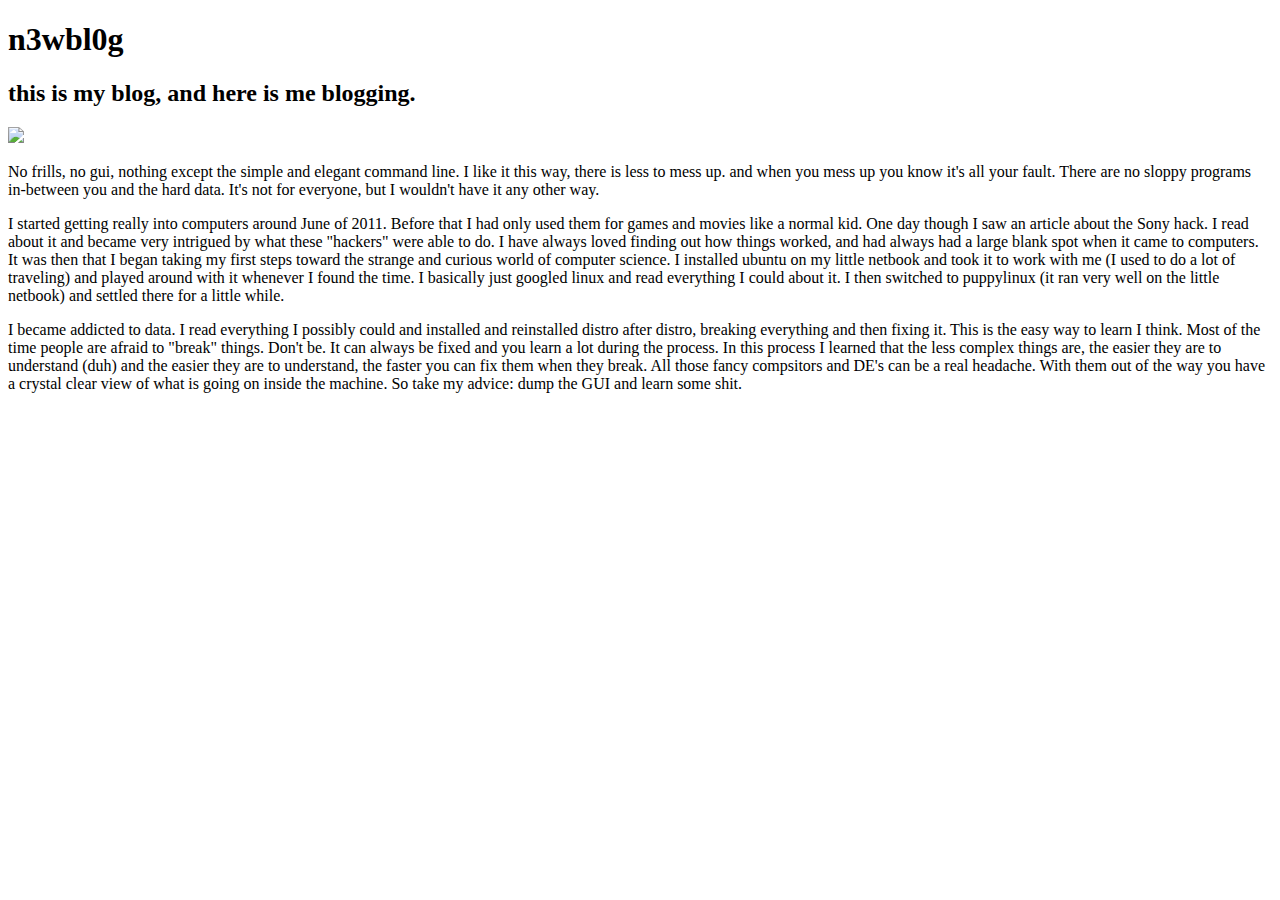
==== templates/blog.html @ 523fcbc3 "first commit" ====
<!DOCTYPE html>
<html xmlns="http://www.w3.org/1999/xhtml"
      xmlns:xi="http://www.w3.org/2001/XInclude"
      xmlns:py="http://genshi.edgewall.org/">
  <xi:include href="layout.html" />
  <head>
    <div>
      <h1>n3wbl0g</h1>
    </div>
  </head>
  <body>
    <h2>this is my blog, and here is me blogging.</h2>
    <div id="screenshot"><a href="/media/blog.png"><img src="${url('/media/blog.png')}" /></a>
    </div>
    <p>No frills, no gui, nothing except the simple and elegant command line. I like it this way, there is less to mess up. and when you mess up you know it's all your fault. There are no sloppy programs in-between you and the hard data. It's not for everyone, but I wouldn't have it any other way. 
    </p>
    <p>
I started getting really into computers around June of 2011. Before that I had only used them for games and movies like a normal kid. One day though I saw an article about the Sony hack. I read about it and became very intrigued by what these "hackers" were able to do. I have always loved finding out how things worked, and had always had a large blank spot when it came to computers. It was then that I began taking my first steps toward the strange and curious world of computer science. I installed ubuntu on my little netbook and took it to work with me (I used to do a lot of traveling) and played around with it whenever I found the time. I basically just googled linux and read everything I could about it. I then switched to puppylinux (it ran very well on the little netbook) and settled there for a little while. 
    </p>
    <p>
I became addicted to data. I read everything I possibly could and installed and reinstalled distro after distro, breaking everything and then fixing it. This is the easy way to learn I think. Most of the time people are afraid to "break" things. Don't be. It can always be fixed and you learn a lot during the process. In this process I learned that the less complex things are, the easier they are to understand (duh) and the easier they are to understand, the faster you can fix them when they break. All those fancy compsitors and DE's can be a real headache. With them out of the way you have a crystal clear view of what is going on inside the machine. So take my advice: dump the GUI and learn some shit.
    </p>
  </body>
</html>
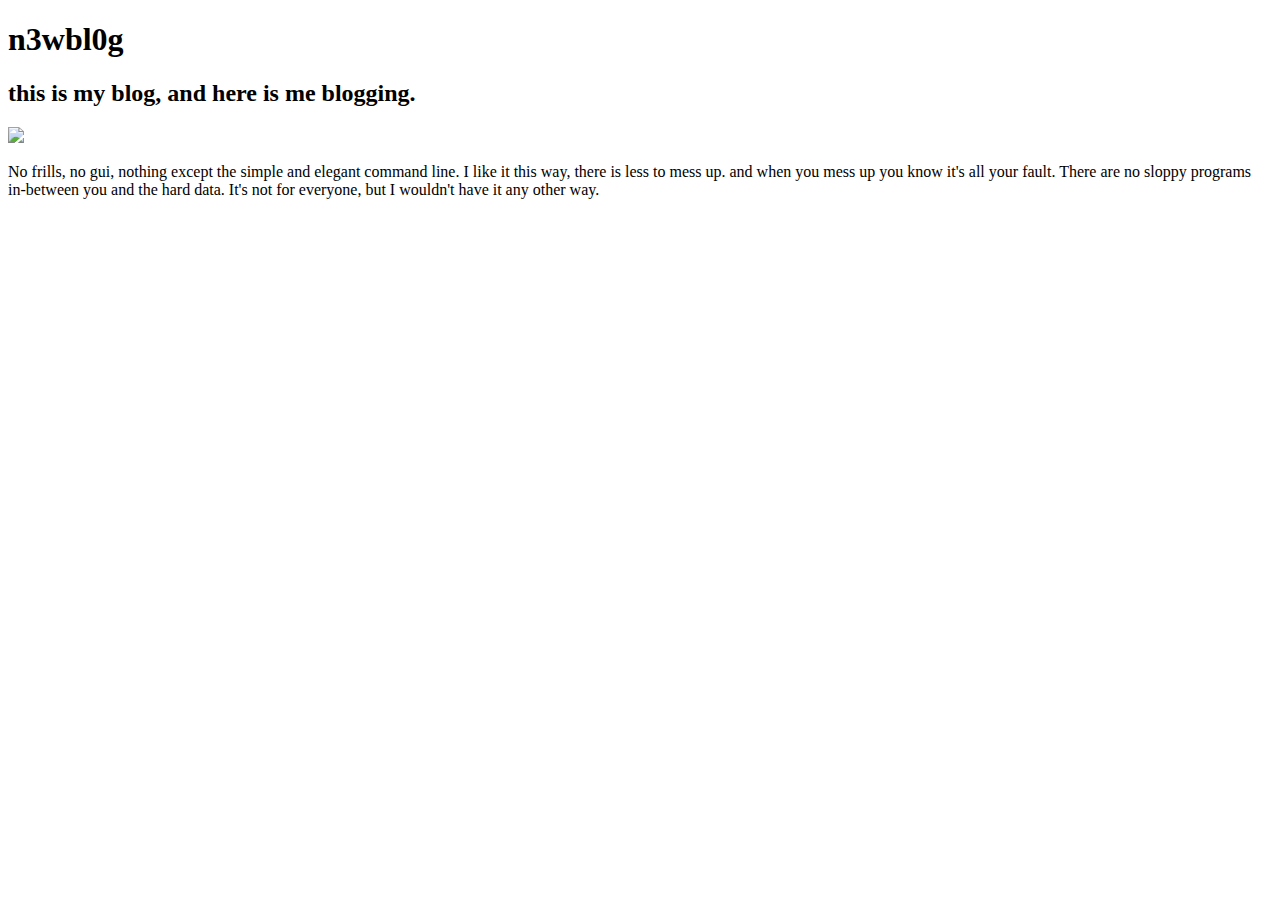
==== commit d7da184d: "remove old blog text" ====
--- a/templates/blog.html
+++ b/templates/blog.html
@@ -14,11 +14,6 @@
     </div>
     <p>No frills, no gui, nothing except the simple and elegant command line. I like it this way, there is less to mess up. and when you mess up you know it's all your fault. There are no sloppy programs in-between you and the hard data. It's not for everyone, but I wouldn't have it any other way. 
     </p>
-    <p>
-I started getting really into computers around June of 2011. Before that I had only used them for games and movies like a normal kid. One day though I saw an article about the Sony hack. I read about it and became very intrigued by what these "hackers" were able to do. I have always loved finding out how things worked, and had always had a large blank spot when it came to computers. It was then that I began taking my first steps toward the strange and curious world of computer science. I installed ubuntu on my little netbook and took it to work with me (I used to do a lot of traveling) and played around with it whenever I found the time. I basically just googled linux and read everything I could about it. I then switched to puppylinux (it ran very well on the little netbook) and settled there for a little while. 
-    </p>
-    <p>
-I became addicted to data. I read everything I possibly could and installed and reinstalled distro after distro, breaking everything and then fixing it. This is the easy way to learn I think. Most of the time people are afraid to "break" things. Don't be. It can always be fixed and you learn a lot during the process. In this process I learned that the less complex things are, the easier they are to understand (duh) and the easier they are to understand, the faster you can fix them when they break. All those fancy compsitors and DE's can be a real headache. With them out of the way you have a crystal clear view of what is going on inside the machine. So take my advice: dump the GUI and learn some shit.
     </p>
   </body>
 </html>
